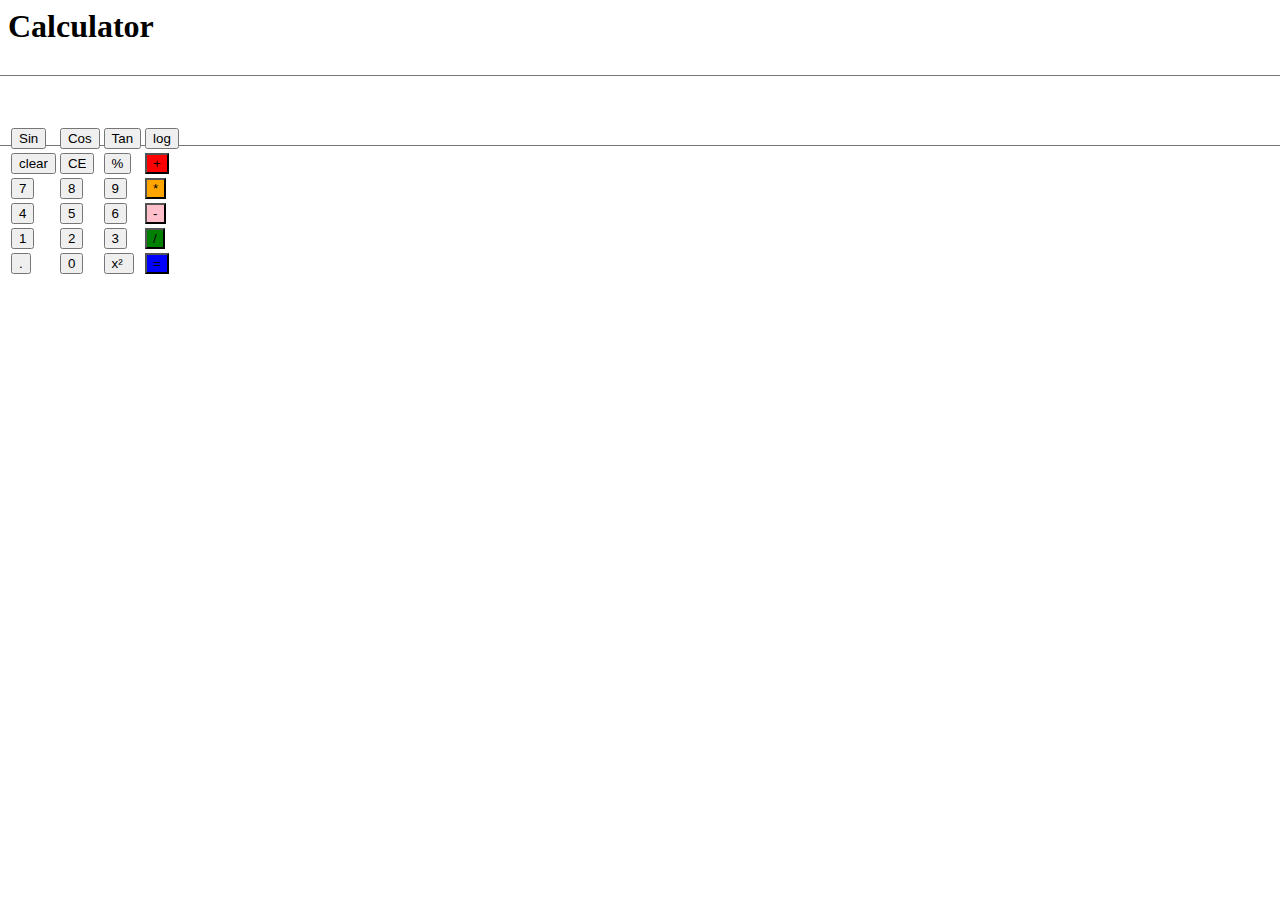
==== Calculator/index.html @ 845ff121 "d" ====
<html>
    
    <link rel="stylesheet"href="C:\Users\MUHAMMED ZENHAL\Documents\Zenhal789.github.io\calc.css">
    <body>
        <h1>Calculator </h1>

    <div class="container">
    </div>
    <form name="calc">
    <div class="calculator">
        <div id="result">
            <div id="output"name="output">
                <input type="text"id="output1" name="outputvalue" style="
    height: 71px;
    width: -webkit-fill-available;
    text-align: right;
    margin-top: 9px;
    margin-left: -13px;
    margin-right: -13px;
    font-size: xx-large;
">     
     </div> 
    </div> 
    <div id="keyboard" style="
    margin-top: -21px;
">
            <table>
                <tr>
                    <td><input type="button" class="operator2"  value="Sin" id="Sin" ></td>
                    <td><input type="button" class="operator2"  value="Cos" id="Cos"></td>
                    <td><input type="button" class="operator2"  value="Tan" id="tan"></td>
                    <td><input type="button" class="operator2"  value="log" id="log"></td>
                </tr>
            <tr>
                    <td><input type="button" class="operator3" value="clear" id="clear"></td>
                    <td><input type="button" class="opnull"  value="CE" id="backspace"></td>
                    <td><input type="button" class="operator" value="%" id="%" ></td>
                    <td><input type="button" class="operator" value="+" id="+" style="background-color: red; ">
                    </td>
                    </tr>
                <tr>
                    <td><input type="button" class="number" value="7" id="seven" ></td>
                    <td><input type="button" class="number" value="8" id="eight" ></td>
                    <td><input type="button" class="number" value="9" id="nine" ></td>
                    <td><input type="button" class="operator" value="*" id="*" style="
            background-color: orange;
        "></td></tr>
        <tr>
                    <td><input type="button" class="number" value="4" id="four" ></td>
                    <td><input type="button" class="number" value="5" id="five" ></td>
                    <td><input type="button" class="number" value="6" id="six" ></td>
                    <td><input type="button" class="operator" value="-" id="-" style="
            background-color: pink;
        "></td></tr>
        <tr>
                    <td> <input type="button" class="number" value="1" id="one" ></td>
                    <td><input type="button" class="number" value="2" id="two" ></td>
                    <td><input type="button" class="number" value="3" id="three" ></td>
                    <td> <input type="button" class="operator" value="/" id="/" style="
            background-color: green;
        "></td></tr>
        <tr>
                    <td><input type="button" class="operator" id="dot"value="."  ></td>
                    <td><input type="button" class="number" value="0" id="zero" ></td>
                    <td><input type="button" class="operator" id="exp " value="x² " ></td>
                    <td><input type="button" class="operator1" value="=" id="="style=" background-color: blue;
        "></td></tr></table>
        </div>
    </form>

<!------------------------------------------------------------------------jquery------------------------------------------------------------------------------------>
<script src="C:\Users\MUHAMMED ZENHAL\Documents\Zenhal789.github.io\jqueryy.js"></script>
<script>
$(document).ready(function(){
$('.number').click(function(){
    var value1 = $( this ).val();
	var value2 = $( "#output1" ).val();
    $( "#output1" ).val( value2+value1);
  });

  $('.operator').click(function(){
    var value1 = $( this ).val();
	var value2 = $( "#output1" ).val();
    $( "#output1" ).val( value2+value1);
    });


$('.operator1').click(function(){
    var f=eval($("#output1").val())
    $("#output1").val(f);
});

$(document).on("click","#Sin",function(){
    var f=Math.sin($("#output1").val());
    $("#output1").val(f);
});


$(document).on("click","#Cos",function(){
    var f=Math.cos($("#output1").val());
    $("#output1").val(f);
}); 


$(document).on("click","#tan",function(){
    var f=Math.tan($("#output1").val());
    $("#output1").val(f);
}); 
   
   
$(document).on("click","#log",function(){
    var f=Math.log10($("#output1").val());
    $("#output1").val(f);
}); 
$(document).on("click","#clear",function(){
    $("#output1").val("");
})

$(document).on("click","#backspace",function(){
    
    var r=$("#output1").val();
   
    r=r.substring(0,r.length -1);

    $("#output1").val(r);
})

});
</script>

    </body>
    </html>
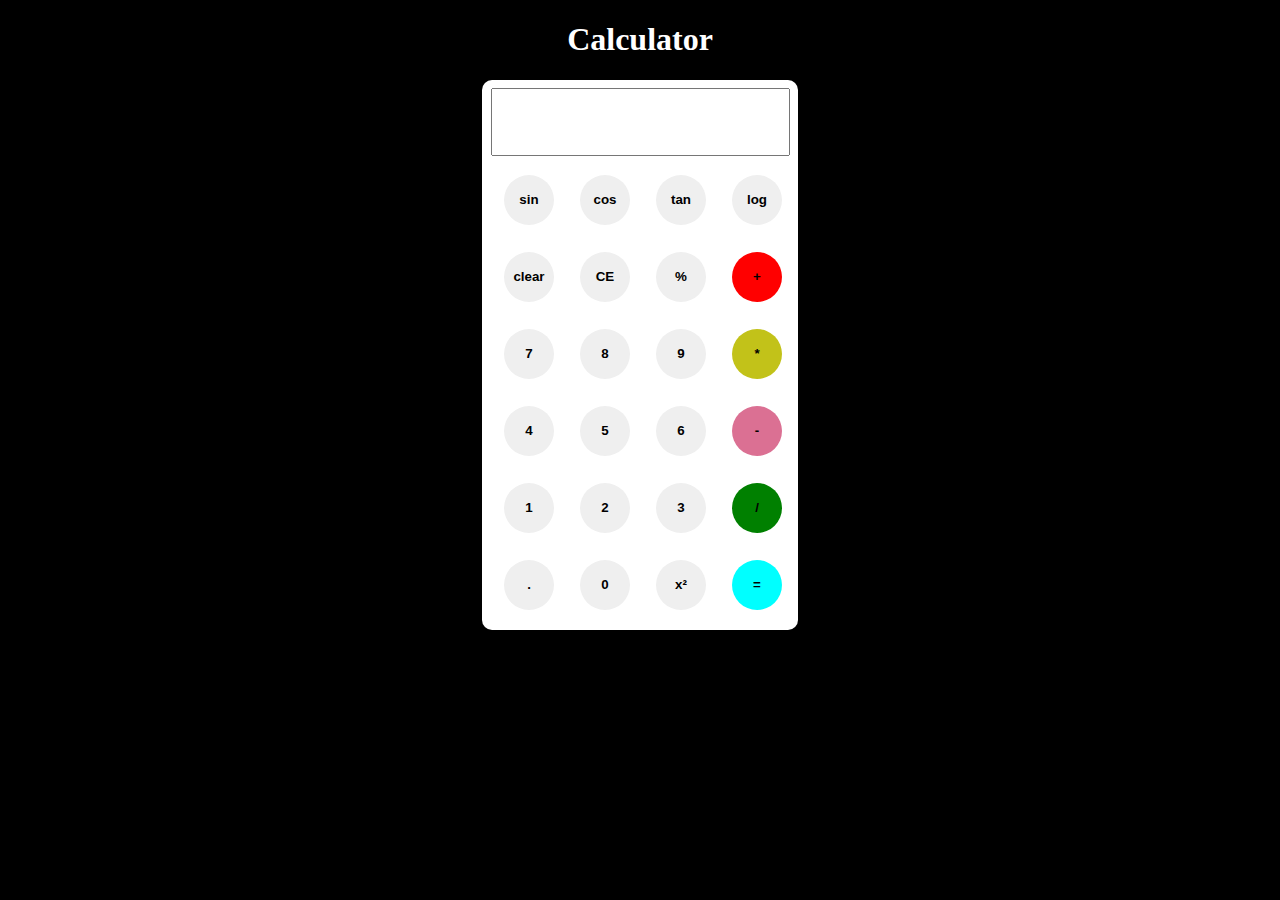
==== commit aa0c0aaf: "q" ====
--- a/Calculator/index.html
+++ b/Calculator/index.html
@@ -1,132 +1,50 @@
-<html>
-    
-    <link rel="stylesheet"href="C:\Users\MUHAMMED ZENHAL\Documents\Zenhal789.github.io\calc.css">
-    <body>
-        <h1>Calculator </h1>
+<!DOCTYPE html>
+<html lang="en">
+<head>
+    <meta charset="UTF-8">
+    <meta name="viewport" content="width=device-width, initial-scale=1.0">
+    <title>Simple Calculator</title>
+    <link rel="stylesheet" href="style.css">
+    <script src="/jqueryy.js"></script>
+    <script src="/main.js"></script>
+    </head>
+<body>
+    <h1>Calculator</h1>
+    <form>
+        <div class="container">
+            <div class="calc">
+                <input type="text" name="output" id="output">
+                <input type="button" value="sin" class="operator1"id="sin">
+                <input type="button" value="cos" class="operator1"id="cos">
+                <input type="button" value="tan" class="operator1"id="tan">
+                <input type="button" value="log" class="operator1"id="log">
 
-    <div class="container">
-    </div>
-    <form name="calc">
-    <div class="calculator">
-        <div id="result">
-            <div id="output"name="output">
-                <input type="text"id="output1" name="outputvalue" style="
-    height: 71px;
-    width: -webkit-fill-available;
-    text-align: right;
-    margin-top: 9px;
-    margin-left: -13px;
-    margin-right: -13px;
-    font-size: xx-large;
-">     
-     </div> 
-    </div> 
-    <div id="keyboard" style="
-    margin-top: -21px;
-">
-            <table>
-                <tr>
-                    <td><input type="button" class="operator2"  value="Sin" id="Sin" ></td>
-                    <td><input type="button" class="operator2"  value="Cos" id="Cos"></td>
-                    <td><input type="button" class="operator2"  value="Tan" id="tan"></td>
-                    <td><input type="button" class="operator2"  value="log" id="log"></td>
-                </tr>
-            <tr>
-                    <td><input type="button" class="operator3" value="clear" id="clear"></td>
-                    <td><input type="button" class="opnull"  value="CE" id="backspace"></td>
-                    <td><input type="button" class="operator" value="%" id="%" ></td>
-                    <td><input type="button" class="operator" value="+" id="+" style="background-color: red; ">
-                    </td>
-                    </tr>
-                <tr>
-                    <td><input type="button" class="number" value="7" id="seven" ></td>
-                    <td><input type="button" class="number" value="8" id="eight" ></td>
-                    <td><input type="button" class="number" value="9" id="nine" ></td>
-                    <td><input type="button" class="operator" value="*" id="*" style="
-            background-color: orange;
-        "></td></tr>
-        <tr>
-                    <td><input type="button" class="number" value="4" id="four" ></td>
-                    <td><input type="button" class="number" value="5" id="five" ></td>
-                    <td><input type="button" class="number" value="6" id="six" ></td>
-                    <td><input type="button" class="operator" value="-" id="-" style="
-            background-color: pink;
-        "></td></tr>
-        <tr>
-                    <td> <input type="button" class="number" value="1" id="one" ></td>
-                    <td><input type="button" class="number" value="2" id="two" ></td>
-                    <td><input type="button" class="number" value="3" id="three" ></td>
-                    <td> <input type="button" class="operator" value="/" id="/" style="
-            background-color: green;
-        "></td></tr>
-        <tr>
-                    <td><input type="button" class="operator" id="dot"value="."  ></td>
-                    <td><input type="button" class="number" value="0" id="zero" ></td>
-                    <td><input type="button" class="operator" id="exp " value="x² " ></td>
-                    <td><input type="button" class="operator1" value="=" id="="style=" background-color: blue;
-        "></td></tr></table>
+                <input type="button" value="clear" class="clear">
+                <input type="button" value="CE" class="backspace" id="ce">
+                <input type="button" value="%" class="operator"id="percent">
+                <input type="button" value="+" class="operator"id="add">
+
+                <input type="button" value="7" class="number "id="seven">
+                <input type="button" value="8" class="number"id="eight">
+                <input type="button" value="9" class="number" id="nine">
+                <input type="button" value="*" class="operator"id="multiply">
+
+                <input type="button" value="4" class="number"id="four">
+                <input type="button" value="5" class="number"id="five">
+                <input type="button" value="6" class="number"id="six">
+                <input type="button" value="-" class="operator"id="sub">
+
+                <input type="button" value="1" class="number"id="one">
+                <input type="button" value="2" class="number"id="two">
+                <input type="button" value="3" class="number"id="three">
+                <input type="button" value="/" class="operator"id="divide">
+
+                <input type="button" value="." class="operator"id="dot">
+                <input type="button" value="0" class="number"id="zero">
+                <input type="button" value="x²" class="operator"id="exp">
+                <input type="button" value="=" class="operator2"id="equal">
+            </div>
         </div>
-    </form>
-
-<!------------------------------------------------------------------------jquery------------------------------------------------------------------------------------>
-<script src="C:\Users\MUHAMMED ZENHAL\Documents\Zenhal789.github.io\jqueryy.js"></script>
-<script>
-$(document).ready(function(){
-$('.number').click(function(){
-    var value1 = $( this ).val();
-	var value2 = $( "#output1" ).val();
-    $( "#output1" ).val( value2+value1);
-  });
-
-  $('.operator').click(function(){
-    var value1 = $( this ).val();
-	var value2 = $( "#output1" ).val();
-    $( "#output1" ).val( value2+value1);
-    });
-
-
-$('.operator1').click(function(){
-    var f=eval($("#output1").val())
-    $("#output1").val(f);
-});
-
-$(document).on("click","#Sin",function(){
-    var f=Math.sin($("#output1").val());
-    $("#output1").val(f);
-});
-
-
-$(document).on("click","#Cos",function(){
-    var f=Math.cos($("#output1").val());
-    $("#output1").val(f);
-}); 
-
-
-$(document).on("click","#tan",function(){
-    var f=Math.tan($("#output1").val());
-    $("#output1").val(f);
-}); 
-   
-   
-$(document).on("click","#log",function(){
-    var f=Math.log10($("#output1").val());
-    $("#output1").val(f);
-}); 
-$(document).on("click","#clear",function(){
-    $("#output1").val("");
-})
-
-$(document).on("click","#backspace",function(){
-    
-    var r=$("#output1").val();
-   
-    r=r.substring(0,r.length -1);
-
-    $("#output1").val(r);
-})
-
-});
-</script>
-
-    </body>
-    </html>+    </form>   
+</body>
+</html>--- a/Calculator/style.css
+++ b/Calculator/style.css
@@ -0,0 +1,105 @@
+body{
+    margin: 0;
+    background-color: #000;
+}
+h1{
+    text-align: center;
+    color: #fff;
+}
+.calc{
+    height: 550px;
+    width: 316px;
+    background-color: #fff;
+    border-radius: 10px;
+}
+.container{
+    display: flex;
+    justify-content: center;
+}
+#output{
+    height: 62px;
+    width: 291px;
+    left: 9px;
+    top: 8px;
+    position: relative;
+    text-align: right;
+    font-size: 35px;
+}
+#sin ,#cos ,#tan ,#log{
+    margin-left: 22px;
+    margin-top: 27px;
+    height: 50px;
+    width: 50px;
+    border-radius: 50%;
+    border: none;
+    font-weight: bold;
+    cursor: pointer;
+
+}
+.clear ,#ce ,#percent ,#add{
+    margin-left: 22px;
+    margin-top: 27px;
+    height: 50px;
+    width: 50px;
+    border-radius: 50%;
+    border: none;
+    font-weight: bold;
+    cursor: pointer;
+}
+#add{
+    background-color: red;
+}
+#seven ,#eight ,#nine ,#multiply{
+    margin-left: 22px;
+    margin-top: 27px;
+    height: 50px;
+    width: 50px;
+    border-radius: 50%;
+    border: none;
+    font-weight: bold;
+    cursor: pointer;
+}
+#multiply{
+    background-color: rgb(194, 194, 25);
+}
+#four ,#five ,#six ,#sub{
+    margin-left: 22px;
+    margin-top: 27px;
+    height: 50px;
+    width: 50px;
+    border-radius: 50%;
+    border: none;
+    font-weight: bold;
+    cursor: pointer;
+}
+#sub{
+    background-color: palevioletred;
+}
+
+#one ,#two ,#three ,#divide{
+    margin-left: 22px;
+    margin-top: 27px;
+    height: 50px;
+    width: 50px;
+    border-radius: 50%;
+    border: none;
+    font-weight: bold;
+    cursor: pointer;
+}
+#divide{
+    background-color: green;
+}
+
+#dot ,#zero ,#exp ,#equal{
+    margin-left: 22px;
+    margin-top: 27px;
+    height: 50px;
+    width: 50px;
+    border-radius: 50%;
+    border: none;
+    font-weight: bold;
+    cursor: pointer;
+}
+#equal{
+    background-color: cyan;
+}